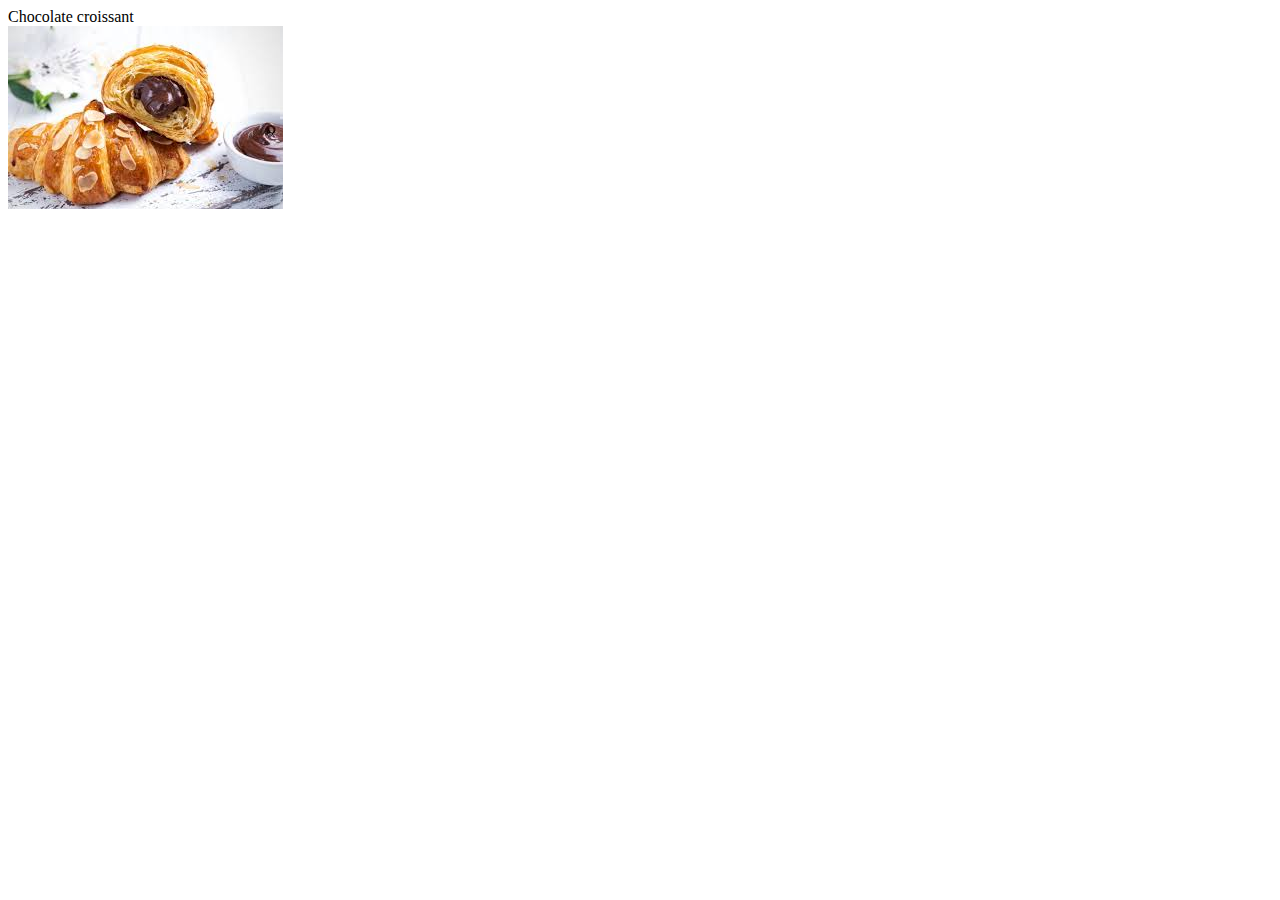
==== index.html @ 697a7163 "built website" ====
<!DOCTYPE html>
<html>
  <head>
    <title>Home Bakery</title>
  </head>

  <body>
    <div>
      <nav></nav>

      <main>Chocolate croissant</main>
    </div>
    <img
      src="[data-uri]"
    />
  </body>
</html>
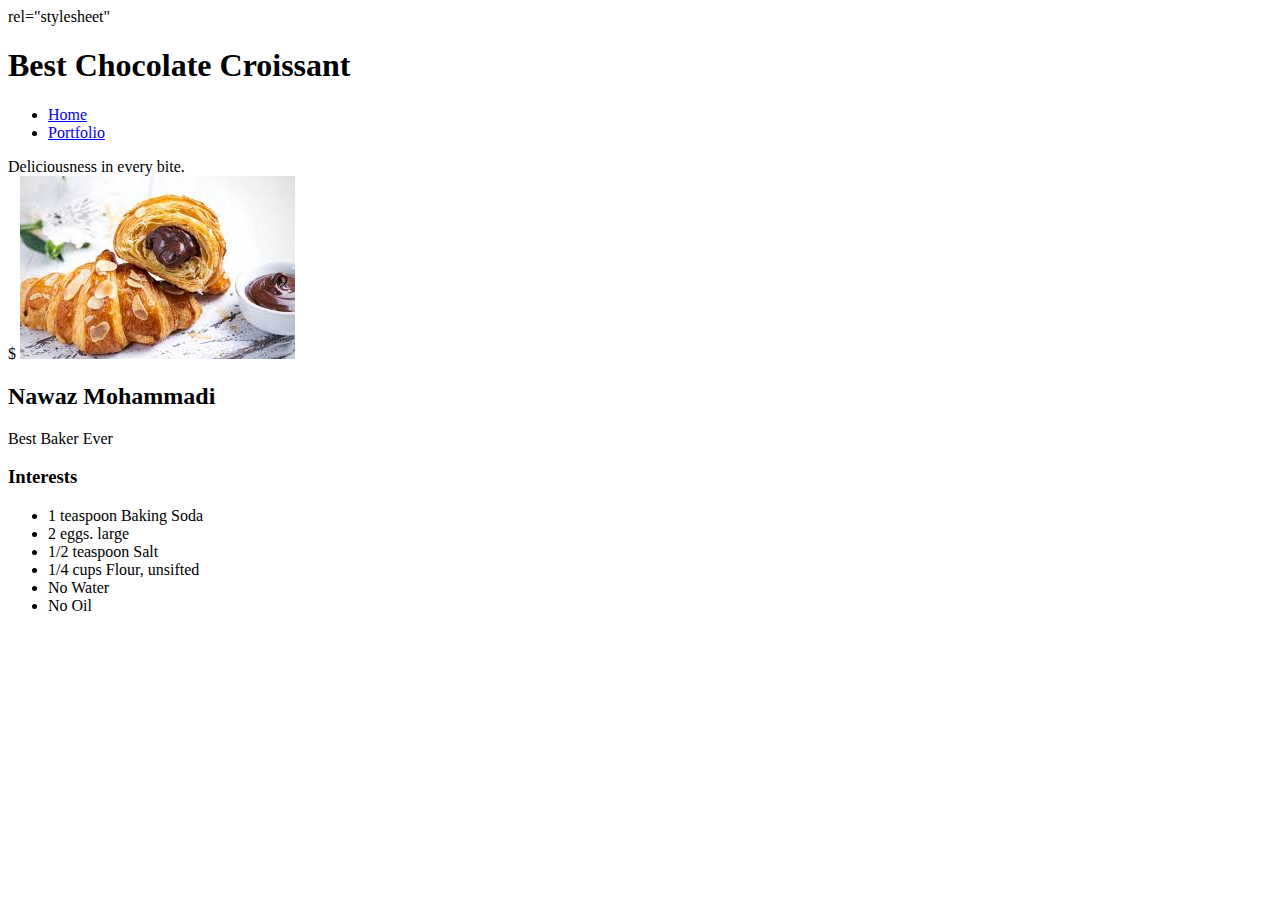
==== commit e124f521: "add index.html and css files" ====
--- a/index.html
+++ b/index.html
@@ -2,16 +2,50 @@
 <html>
   <head>
     <title>Home Bakery</title>
+    <link> rel="stylesheet"
   </head>
 
   <body>
     <div>
-      <nav></nav>
+      <nav>
+        <h1>Best Chocolate Croissant</h1>
+        <ul>
+          <li>
+            <a href="index.html"> Home </a>
+          </li>
+          <li>
+            <a href="portfolio.html"> Portfolio </a>
+          </li>
+        </ul>
+        Deliciousness in every bite.
+      </nav>
 
-      <main>Chocolate croissant</main>
+      <main>
+        <!-- Sidebar section -->
+        <div>$
+          <img
+            src="[data-uri]"
+          />
+        </div>
+
+        <!-- Content section -->
+        <div>
+          <h2>Nawaz Mohammadi</h2>
+          <p>Best Baker Ever</p>
+          <!-- Interests section -->
+          <div>
+            <h3>Interests</h3>
+            <ul>
+              <li>1 teaspoon Baking Soda</li>
+              <li>2 eggs. large</li>
+              <li>1/2 teaspoon Salt</li>
+              <li>1/4 cups Flour, unsifted</li>
+              <li>No Water</li>
+              <li>No Oil</li>
+            </ul>
+          </div>
+        </div>
+      </main>
     </div>
-    <img
-      src="[data-uri]"
-    />
   </body>
 </html>
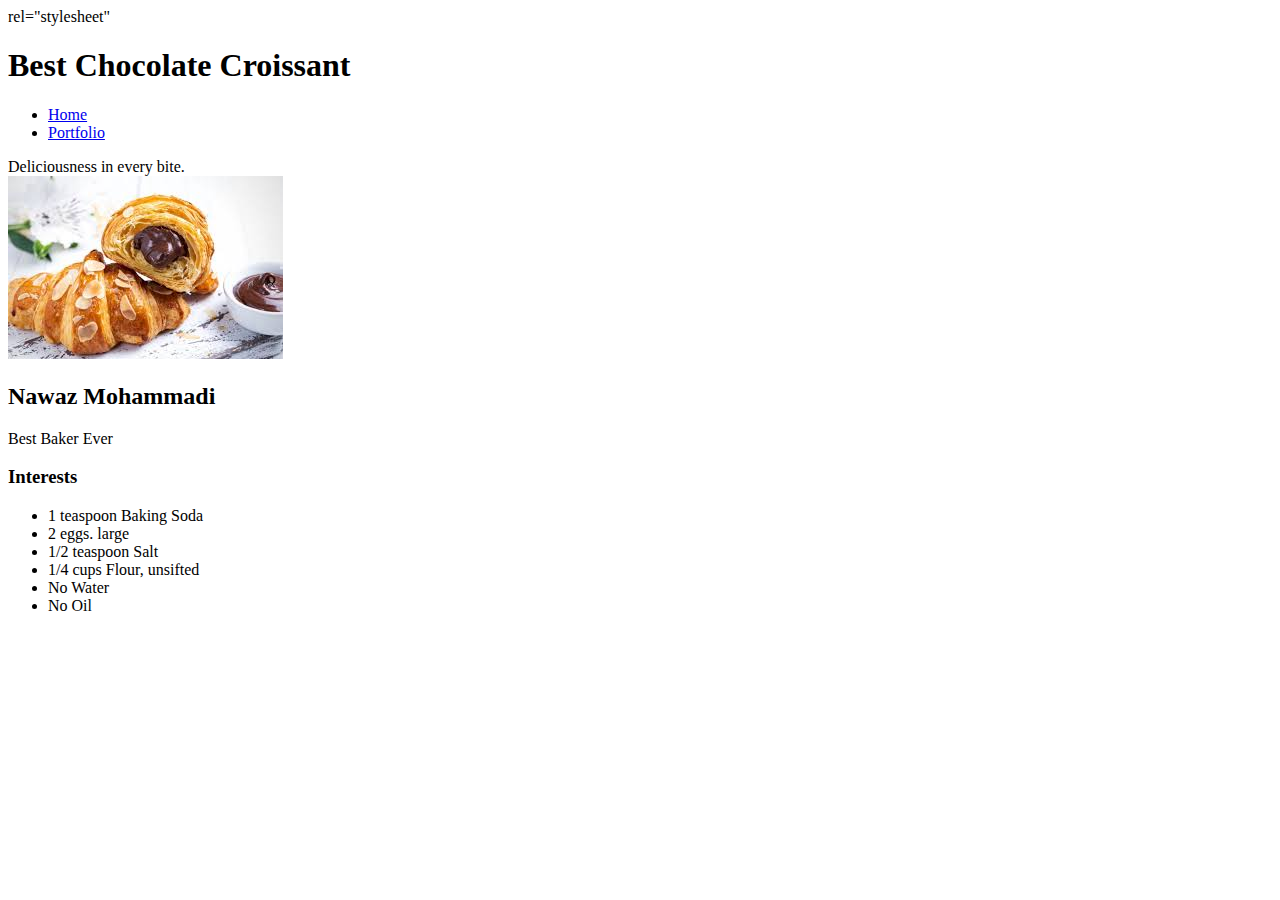
==== commit 0203df71: "add portfolio.html file" ====
--- a/index.html
+++ b/index.html
@@ -22,7 +22,7 @@
 
       <main>
         <!-- Sidebar section -->
-        <div>$
+        <div>
           <img
             src="[data-uri]"
           />
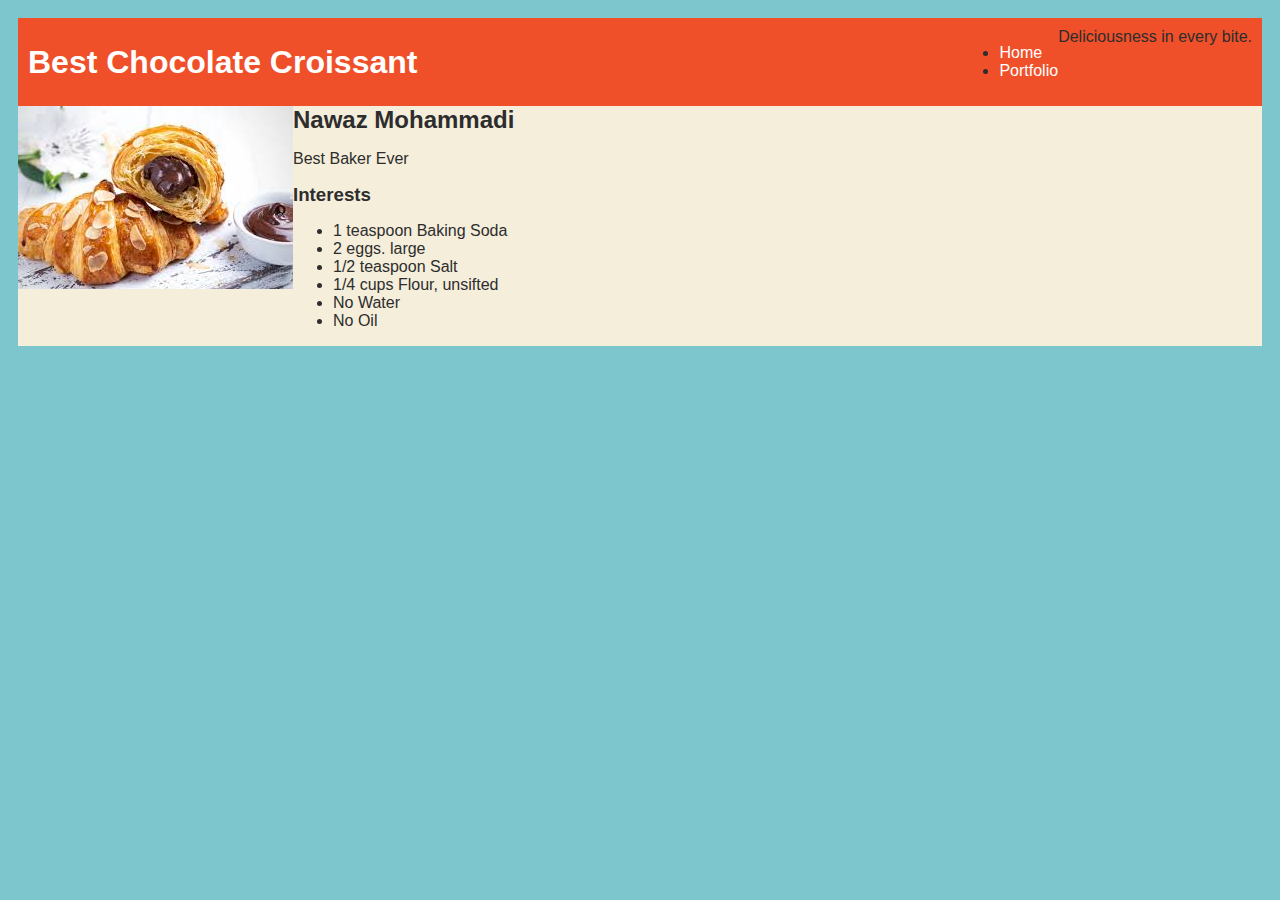
==== commit ea0af382: "finish portfolio" ====
--- a/index.html
+++ b/index.html
@@ -2,7 +2,7 @@
 <html>
   <head>
     <title>Home Bakery</title>
-    <link> rel="stylesheet"
+    <link rel="stylesheet" href="style.css">
   </head>
 
   <body>
--- a/style.css
+++ b/style.css
@@ -0,0 +1,87 @@
+body {
+    background: rgb(125, 198, 205);
+    color: rgb(45, 45, 45);
+    padding: 10px;
+    font-family: arial;
+}
+#all-contents {
+  max-width: 800px;
+    margin: auto;
+}
+
+/* navigation menu */
+nav {
+    background: rgb(239, 80, 41);
+   margin: 0 auto;
+    display: flex;
+    padding: 10px;
+}
+h1 {
+    display: flex;
+    align-items: center;
+    color: white;
+    flex: 1;
+    margin: 0;
+}
+#nav-ul {
+    list-style-image: none;
+}
+.nav-li {
+    display: inline-block;
+    padding: 0 10px;
+}
+a {
+    text-decoration: none;
+    color: #fff;
+}
+
+/* main container area beneath menu */
+main {
+    background: rgb(245, 238, 219);
+    display: flex;
+}
+.sidebar {
+    margin-right: 25px;
+    padding: 10px;
+}
+.sidebar-img {
+    width: 200px;
+}
+.content {
+    flex: 1;
+    padding: 15px;
+}
+
+/* portfolio styles */
+#interests {
+    border: 4px silver ridge;
+    padding: 8px;
+}
+h2, h3 {
+    margin: 0px;
+}
+/* portfolio styles */
+.content h1 {
+    color: black;
+}
+
+#portfolio {
+    list-style-type: none;
+    padding-left: 0;
+}
+
+#portfolio li {
+    background: #fff;
+    padding: 10px;
+    border-radius: 10px;
+    margin-bottom: 10px;
+}
+
+#portfolio li:hover {
+    background: #eee;
+}
+
+#portfolio a {
+    text-decoration: none;
+    color: #454545;
+}
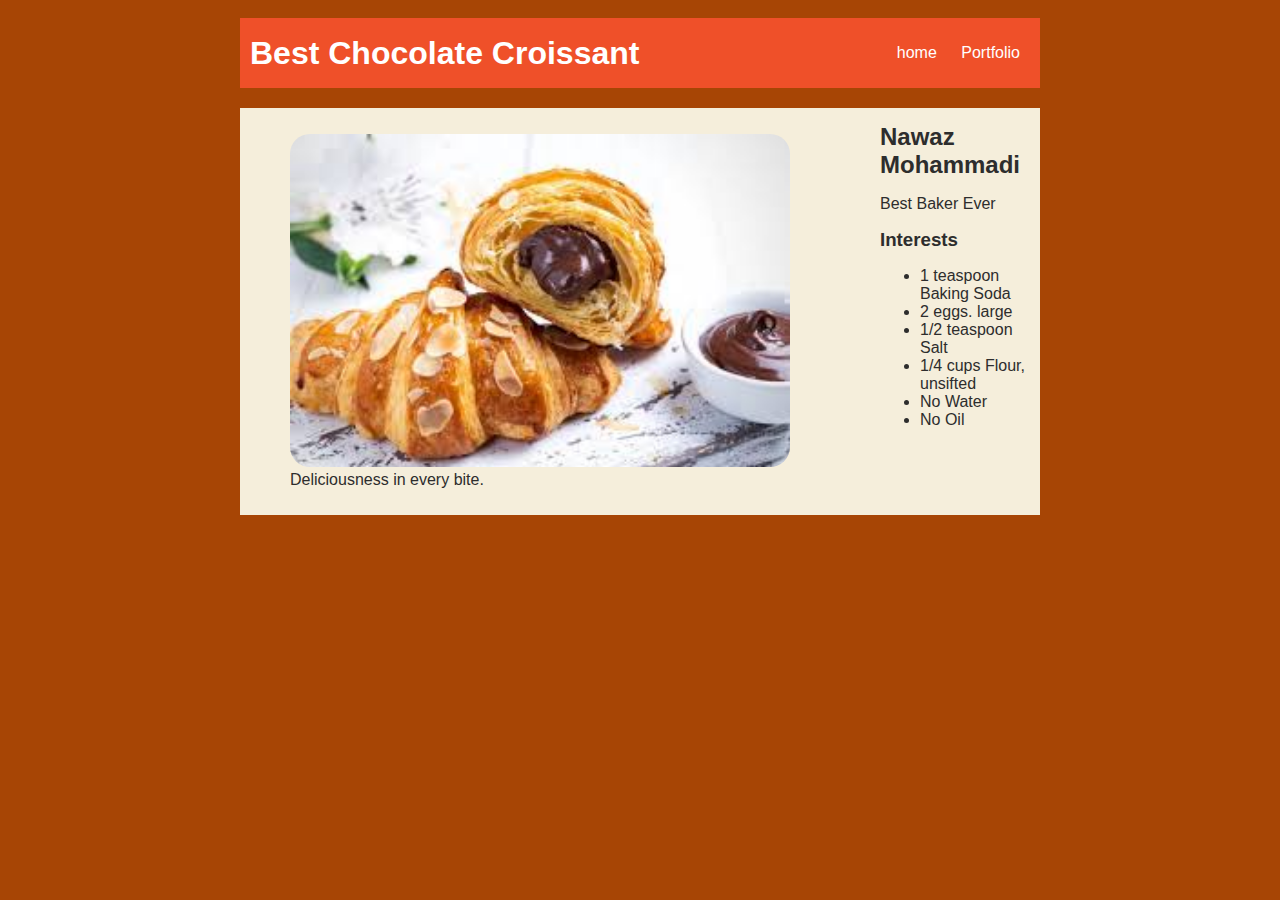
==== commit c8864632: "add index.html and css files" ====
--- a/index.html
+++ b/index.html
@@ -3,37 +3,47 @@
   <head>
     <title>Home Bakery</title>
     <link rel="stylesheet" href="style.css">
+  <style>
+    img {
+      width: 500px;
+      border-radius: 20px;
+    }
+  </style></div>
+  <div id="all-contents">
   </head>
 
   <body>
-    <div>
       <nav>
         <h1>Best Chocolate Croissant</h1>
-        <ul>
-          <li>
-            <a href="index.html"> Home </a>
+        <ul id="nav-ul">
+          <li class="nav-li">
+            <a class="nav-a" herf="index.html">home</a>
           </li>
-          <li>
-            <a href="portfolio.html"> Portfolio </a>
+          <li class="nav-li">
+            <a class="nav-a" herf="portfolio.html">Portfolio</a> 
           </li>
         </ul>
-        Deliciousness in every bite.
       </nav>
-
       <main>
         <!-- Sidebar section -->
-        <div>
+        <div class = "sidebar">
+          <figure>
           <img
             src="[data-uri]"
           />
+          <figcaption> Deliciousness in every bite.
+
+          </figcaption>
+        </figure>
         </div>
 
         <!-- Content section -->
-        <div>
+        <div class="content">
           <h2>Nawaz Mohammadi</h2>
           <p>Best Baker Ever</p>
           <!-- Interests section -->
-          <div>
+          <div id="intersts">
+
             <h3>Interests</h3>
             <ul>
               <li>1 teaspoon Baking Soda</li>
--- a/style.css
+++ b/style.css
@@ -1,5 +1,5 @@
 body {
-    background: rgb(125, 198, 205);
+    background: rgb(167, 69, 5);
     color: rgb(45, 45, 45);
     padding: 10px;
     font-family: arial;
@@ -13,6 +13,7 @@
 nav {
     background: rgb(239, 80, 41);
    margin: 0 auto;
+   margin-bottom: 20px;
     display: flex;
     padding: 10px;
 }
